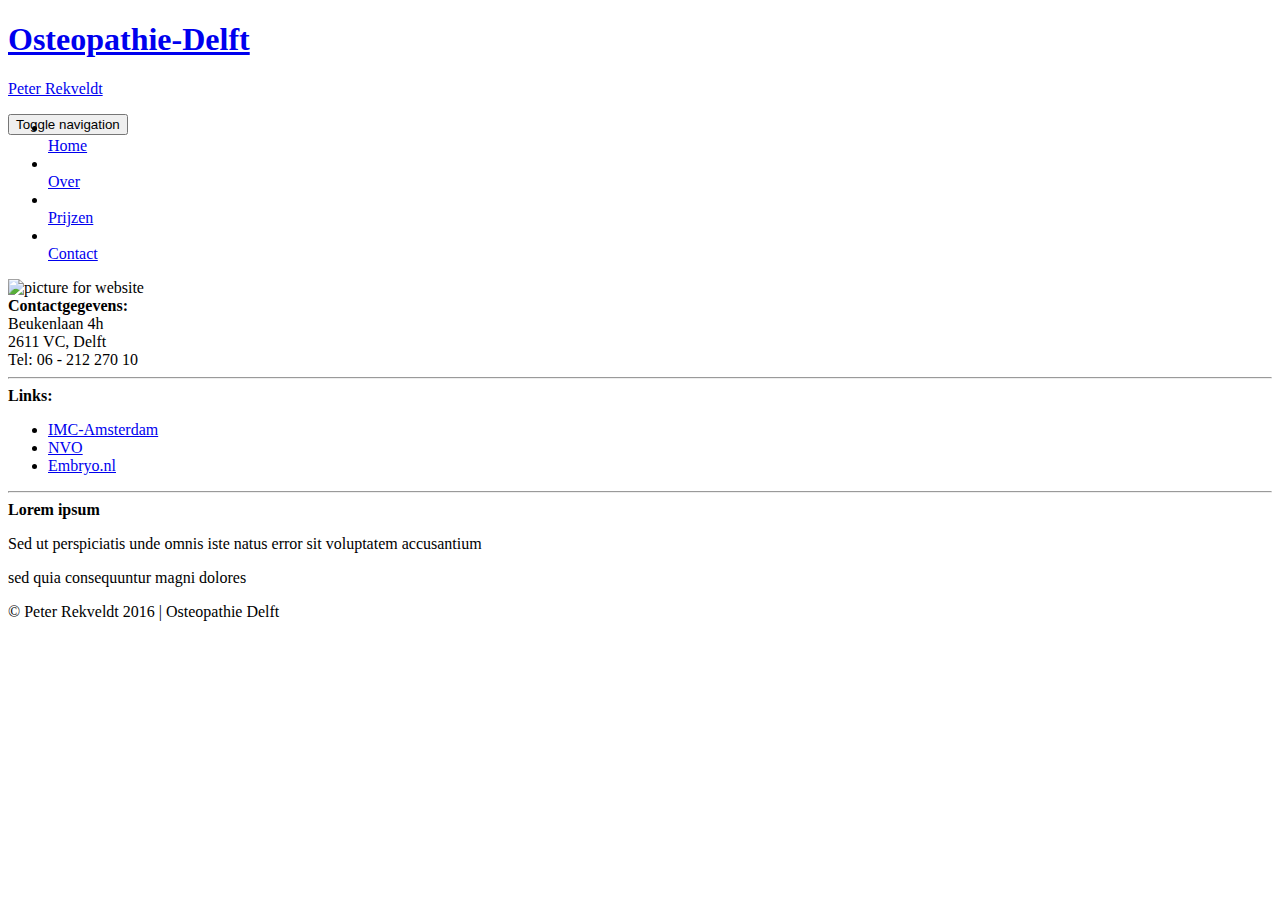
==== index.html @ 4ff7b133 "added index.html" ====
<!DOCTYPE html>
<html>
<head>
	<meta charset="utf-8">
	<meta http-equiv="X-UA-Compatible" content="IE=edge">
	<meta name="viewport" content="width=device-width, initial-scale=1">
	<title>Osteopathie-Delft</title>
	<link rel="stylesheet" href="css/bootstrap.min.css">
	<link rel="stylesheet" type="text/css" href="css/styles.css">
	<link href="https://fonts.googleapis.com/css?family=Open+Sans" rel="stylesheet">
</head>
<body>
	<!-- Header scetion -->
	<header>
		<nav id="header-nav" class="navbar navbar-default">
			<div class="container">
				<div class="navbar-header">
					<a href="index.html" class="pull-left visible-md visible-lg">
						<div id="logo-img" alt="Logo image"></div>
					</a>
					
					<div class="navbar-brand">
						<a href="index.html"><h1>Osteopathie-Delft</h1>
												<p>Peter Rekveldt</p><a>
					</div>
					
					<!-- Collapsable navigation button seen on small devices only -->
					<button type="button" class="navbar-toggle collapsed" data-toggle="collapse" data-target="#collapsable-nav" aria-expanded="false">
						<span class="sr-only">Toggle navigation</span>
						<span class="icon-bar"></span>
						<span class="icon-bar"></span>
						<span class="icon-bar"></span>
					</button>
				</div>

				<div id="collapsable-nav" class="collapse navbar-collapse">
					<ul id="nav-list" class="nav navbar-nav navbar-right">
						<!-- Extra custom ID="homeButtonNav" to counter height from added <a> element, which is added by Bootrspa automatically -->
						<li style="margin-top:-32px;" class="active" id="homeButtonNav" >
							<a  href="index.html">
							<br class="hidden-xs"> Home</a>
						</li>
						<li>
							<a href="over.html">
							<br class="hidden-xs"> Over</a>
						</li>
						<li>
							<a href="prijzen.html">
							<br class="hidden-xs"> Prijzen</a>
						</li>
						<li>
							<a href="contact.html">
							<br class="hidden-xs"> Contact</a>
						</li>

					</ul>
				</div>	

			</div>
	</header>

	<!-- ************** Main content ************** -->
	<div id="main-content" class="container">
		<div class="jumbotron">
			<img src="images/osteopathie/background768.jpg" alt="picture for website" class="img-responsive visible-xs">
		</div>

		<div id="">
			
		</div>

		<div id="contact-form">
			
		</div>
	</div>




	<!-- ************** Footer ************** -->
	<footer class="panel-footer">
		<div class="container">
			<div class="row">
				<section id="address" class="col-sm-4">
					<strong>Contactgegevens:</strong><br>
					Beukenlaan 4h<br>
					2611 VC, Delft<br>
					Tel: 06 - 212 270 10<br>
					<hr class="visible-xs">
				</section>
				<section id="links" class="col-sm-4">
					<strong>Links:</strong>
					<ul>
						<li>
							<a href="http://integraalmedischcentrum.nl/">IMC-Amsterdam</a>
						</li>
						<li>
							<a href="http://www.osteopathie.nl/content/welkom">NVO</a>
						</li>
						<li>
							<a href="http://www.embryo.nl/">Embryo.nl</a>
						</li>
					</ul>
					<hr class="visible-xs">
				</section>
					
				<section id="developer-credit" class="col-sm-4">
					<strong>Lorem ipsum</strong>
					<p>Sed ut perspiciatis unde omnis iste natus error sit voluptatem accusantium</p>
					<p>sed quia consequuntur magni dolores</p>
				</section>
			</div>
			<div id="credits" class="text-center">&copy; Peter Rekveldt 2016 | Osteopathie Delft
				
			</div>
		</div>
	</footer>


 
	<!-- jQuery (Bootstrap v 3.3.7 JS plugins depend on it) -->
	<script src="js/jquery-3.1.0.min.js"></script>
	<script src="js/bootstrap.min.js"></script>
	<script src="js/script.js"></script>
</body>
</html>
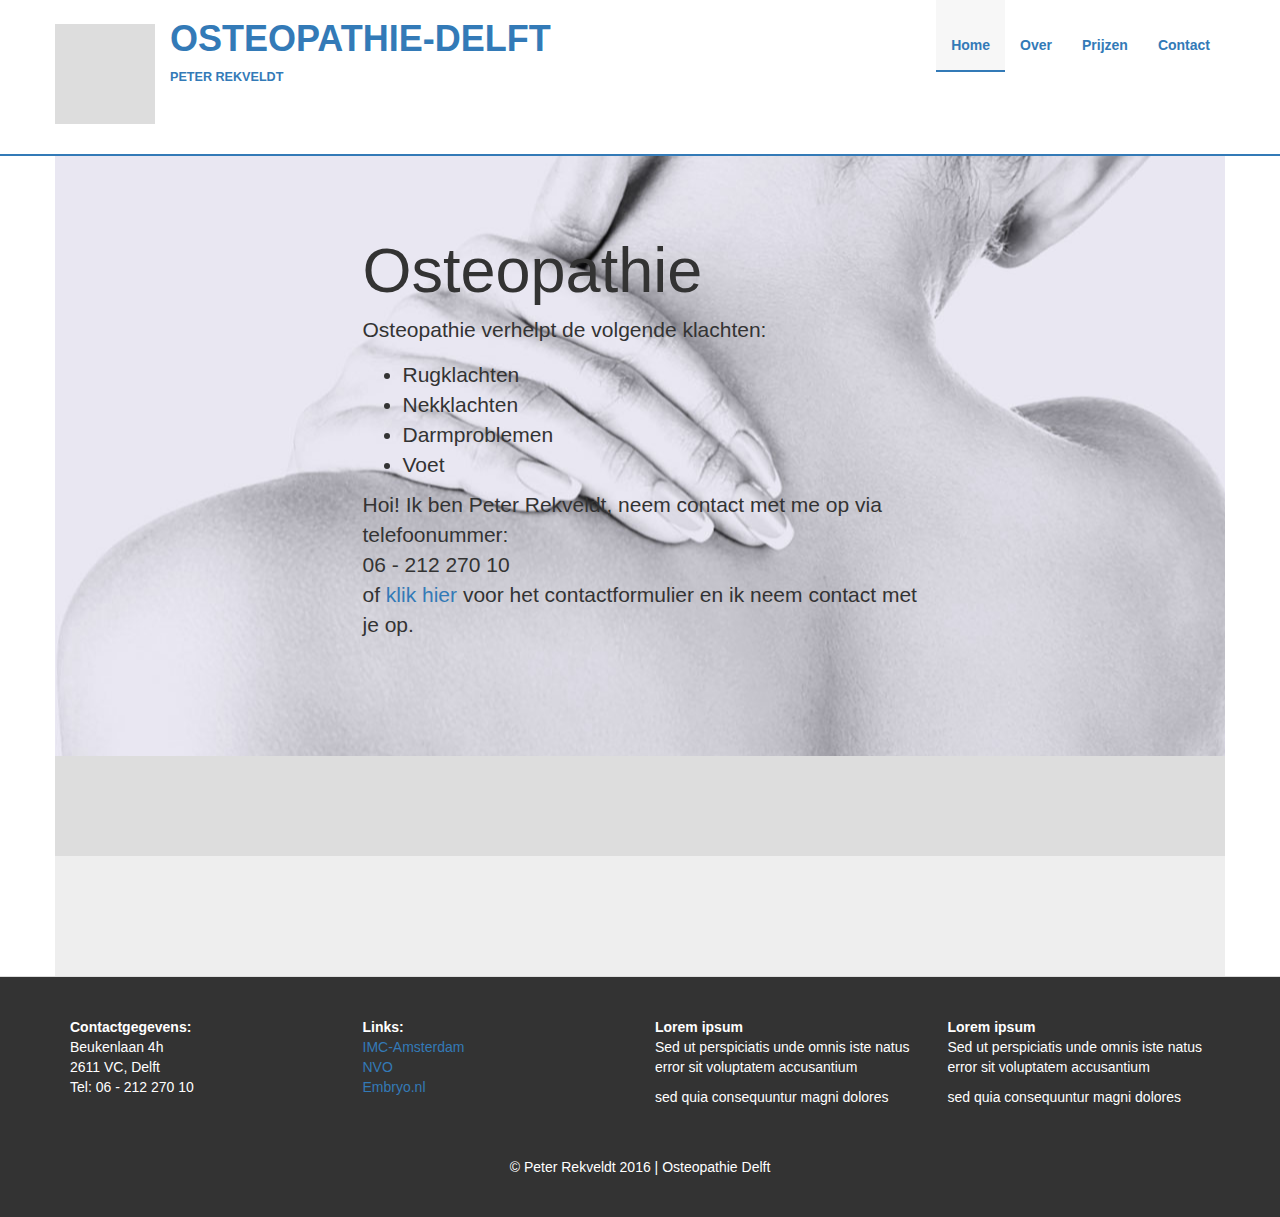
==== commit 40102b13: "edited homepage, put in plain content, edited style issues" ====
--- a/index.html
+++ b/index.html
@@ -20,8 +20,8 @@
 					</a>
 					
 					<div class="navbar-brand">
-						<a href="index.html"><h1>Osteopathie-Delft</h1>
-												<p>Peter Rekveldt</p><a>
+						<a href="index.html"><h1>Osteopathie-Delft</h1><a>
+												<p>Peter Rekveldt</p>
 					</div>
 					
 					<!-- Collapsable navigation button seen on small devices only -->
@@ -32,6 +32,7 @@
 						<span class="icon-bar"></span>
 					</button>
 				</div>
+			
 
 				<div id="collapsable-nav" class="collapse navbar-collapse">
 					<ul id="nav-list" class="nav navbar-nav navbar-right">
@@ -54,41 +55,78 @@
 						</li>
 
 					</ul>
-				</div>	
-
+				</div>
 			</div>
 	</header>
 
 	<!-- ************** Main content ************** -->
-	<div id="main-content" class="container">
-		<div class="jumbotron">
-			<img src="images/osteopathie/background768.jpg" alt="picture for website" class="img-responsive visible-xs">
+	<!-- Pagina section beknopte uitleg osteopathie en aantrekkelijke landing -->
+	<section id="page1">
+		<div class="container">
+			<section class="jumbotron">
+				<div class="col-md-3"></div>
+				<div class="osteoshort col-md-6">
+					<content>	
+						<h1>Osteopathie</h1>
+						<p>
+							Osteopathie verhelpt de volgende klachten:
+						</p>
+						<ul>
+							<li>Rugklachten</li>
+							<li>Nekklachten</li>
+							<li>Darmproblemen</li>
+							<li>Voet</li>
+						</ul>
+						<p>Hoi! Ik ben Peter Rekveldt, neem contact met me op via telefoonummer: <br>06 - 212 270 10 <br> of <a href="#">klik hier</a> voor het contactformulier en ik neem 	contact met je op.
+						</p>
+					</content>
+				</div>
+				<div class="col-md-3"></div>
+			</section>			
 		</div>
+	</section>
 
-		<div id="">
-			
+	<!-- Pagina section voor iets uitgebreidere uitleg over osteopathie -->
+	<section id="page2">
+		<div class="container">
+				<div class="row">
+					<section class="col-sm-4">
+
+					<hr class="visible-xs">
+					</section>
+					<section class="col-sm-4">
+
+					<hr class="visible-xs">
+					</section>
+					<section class="col-sm-4">
+
+					<hr class="visible-xs">
+					</section>
+				</div>		
 		</div>
+	</section>
 
-		<div id="contact-form">
-			
+	<!-- Pagina section voor contactformulier -->
+	<section id="page3">
+		<div class="container">
+			<section class="contact-form">
+
+			</section>		
 		</div>
-	</div>
-
-
-
+	</section>
 
 	<!-- ************** Footer ************** -->
 	<footer class="panel-footer">
 		<div class="container">
 			<div class="row">
-				<section id="address" class="col-sm-4">
+				<section id="address" class="col-sm-3">
 					<strong>Contactgegevens:</strong><br>
 					Beukenlaan 4h<br>
 					2611 VC, Delft<br>
 					Tel: 06 - 212 270 10<br>
 					<hr class="visible-xs">
 				</section>
-				<section id="links" class="col-sm-4">
+				<section id="links" class="col-sm-3">
 					<strong>Links:</strong>
 					<ul>
 						<li>
@@ -103,8 +141,12 @@
 					</ul>
 					<hr class="visible-xs">
 				</section>
-					
-				<section id="developer-credit" class="col-sm-4">
+				<section id="" class="col-sm-3">
+					<strong>Lorem ipsum</strong>
+					<p>Sed ut perspiciatis unde omnis iste natus error sit voluptatem accusantium</p>
+					<p>sed quia consequuntur magni dolores</p>
+				</section>	
+				<section id="developer-credit" class="col-sm-3">
 					<strong>Lorem ipsum</strong>
 					<p>Sed ut perspiciatis unde omnis iste natus error sit voluptatem accusantium</p>
 					<p>sed quia consequuntur magni dolores</p>
--- a/css/styles.css
+++ b/css/styles.css
@@ -0,0 +1,268 @@
+*{
+	
+}
+
+.container {
+	padding-left: 0;
+	padding-right: 0;
+}
+
+a:hover {
+	text-decoration: none;
+}
+
+a {
+	color: #337ab7;
+}
+/*** HEADER ***/
+header {
+	padding-left: 15px;
+	padding-right: 15px;
+
+	border-bottom: 2px solid #337ab7;
+}
+
+#header-nav {
+	background-color: #FFF;
+	border-radius: 0;
+	border: 0;
+}
+
+#logo-img {
+	background: url('../images/logo.jpg') no-repeat;
+	background-color: #ddd;
+	width: 100px;
+	height: 100px;
+	margin: 24px 15px 10px 0px;
+}
+
+.navbar-brand {
+	padding-top: 25px;
+}
+.navbar-brand h1 {
+	font-family: Arial;
+	color: ##337ab7;
+	text-transform: uppercase;
+	font-weight: bold;
+	margin-top: 0;
+	margin-bottom: 0;
+	line-height: .75;
+}
+.navbar-brand a:hover, .navbar-brand a:focus {
+	text-decoration: none;
+}
+.navbar-brand p {
+	text-transform: uppercase;
+	font-size: .7em;
+	font-weight: bold;
+	margin-top:15px;
+	color: #337ab7;
+}
+.navbar-brand p span {
+    vertical-align: middle;
+}
+
+/*** navbar button styling ***/
+.navbar-header button.navbar-toggle, .navbar-header .icon-bar {
+	border: 1px solid #337ab7;
+}
+.navbar-header button.navbar-toggle {
+	clear: both;
+	margin-top: -30px;
+}
+.navbar-default .navbar-nav>li>a {
+    color: #337ab7;
+}
+.navbar-default .navbar-nav>.active>a, .navbar-default .navbar-nav>.active>a:focus, .navbar-default .navbar-nav>.active>a:hover {
+    color: #337ab7;
+    background-color: #F7F7F7;
+    border-bottom: 2px solid #337ab7;
+}
+
+#nav-list>li>a {
+	font-size: 1.0em;
+	font-weight: bold;
+	color: #337ab7;
+}
+#nav-list li a:hover {
+	-webkit-animation-name: navBorder;
+	-webkit-animation-duration: .5s;
+	-webkit-animation-iteration-count: 1;
+	animation-name: navBorder;
+	animation-duration: .5s;
+	animation-iteration-count: 1;
+	border-bottom: 2px solid #337ab7;
+	background-color: #F7F7F7;
+	color: #337ab7;
+}
+@-webkit-keyframes navBorder {
+	0% {border-bottom: 2px solid #FFF; background-color: #FFF;}
+	100% {border-bottom: 2px solid #337ab7; background-color: #F7F7F7}
+}
+@keyframes navBorder {
+	0% {border-bottom: 2px solid #FFF; color: #777; background-color: #FFF;}
+	100% {border-bottom: 2px solid #337ab7; color: #337ab7; background-color: #F7F7F7;}
+}
+
+/**** style to counter margin above first menu item in the header ****/
+#homeButtonNav	{
+	margin-top: -30px;
+}
+
+/*** END HEADER ***/
+
+
+
+/*** Footer ***/
+
+footer {
+	padding-right: 15px;
+	padding-left: 15px;
+}
+
+.panel-footer {
+	background-color: #333;
+	color: #fff;
+
+	padding-top: 40px;
+	padding-bottom: 40px;
+
+	border-bottom-right-radius: 0;
+    border-bottom-left-radius: 0;
+}
+.panel-footer ul li {
+	list-style-type: none;
+	margin-left: -40px
+}
+.panel-footer a {
+	font-style: none;
+}
+.panel-footer .row {
+	padding-bottom: 30px;
+}
+
+#credits {
+	margin-top: 10px;
+}
+
+/**** Main content ****/
+
+.row {
+	margin-left: 0;
+	margin-right: 0;
+}
+
+.container .jumbotron {
+	margin: 0;
+	padding: 0;
+	border-radius: 0;
+}
+
+#page1 .osteoshort {
+	height: 100px;
+	margin-top: 60px;
+}
+#page1 .osteoshort  {
+}
+#page1 .osteoshort ul li {
+	font-size: 21px;
+}
+
+
+#page2 {
+	width: 100%;
+}
+#page2 section {
+	min-height: 100px;
+	padding: 5px;
+	background-color: #ddd;
+}
+
+#page3 section {
+	min-height: 120px;
+	padding: 5px;
+	background-color: #EEE;
+}
+
+/******** media queries *****/
+
+/*** large devices ***/
+@media (min-width: 1200px) {
+	.jumbotron {
+		background: url('../images/osteopathie/background1920.jpg') 50% no-repeat;
+		width: 100%;
+		height: 600px;
+	}
+}
+
+
+/*** medium devices ***/
+@media (min-width: 992px) and (max-width: 1199px) {
+	#logo-img {
+		background: url('../images/');
+		width: 80px;
+		height: 80px;
+		margin: 23px 15px 5px 0;
+		background-color: #ddd;
+	}
+	#header-nav {
+		min-height: 100px;
+	}
+	.jumbotron {
+		background: url('../images/osteopathie/background1200.jpg') no-repeat;
+		width: 100%;
+		height: 550px;
+	}
+}
+
+/*** small devices ***/
+@media (min-width: 768px) and (max-width: 991px) {
+	#header-nav {
+		min-height: 100px;
+	}
+	.jumbotron {
+		background: url('../images/osteopathie/background992.jpg') no-repeat;
+		width: 100%;
+		height: 500px;
+	}
+}
+
+/*** extra small devices ***/
+@media (max-width: 767px) {
+	/*Header*/
+	header {
+		border: 0px solid;
+	}
+	.navbar-nav>li>a {
+	    line-height: 40px;
+	}
+	.navbar-brand {
+		padding-top: 10px;
+		height: 80px;
+	}
+	.navbar-brand h1 {
+		padding-top: 10px;
+		font-size: 5vw;
+	}
+	.navbar-brand p {
+		text-transform: uppercase;
+		font-size: .6em;
+		font-weight: bold;
+		margin-top: 12px;
+	}
+	#page1 {
+		background: url('../images/osteopathie/background768.jpg') no-repeat;
+		height: 400px;
+	}
+}
+
+
+
+
+
+
+
+
+
+
+
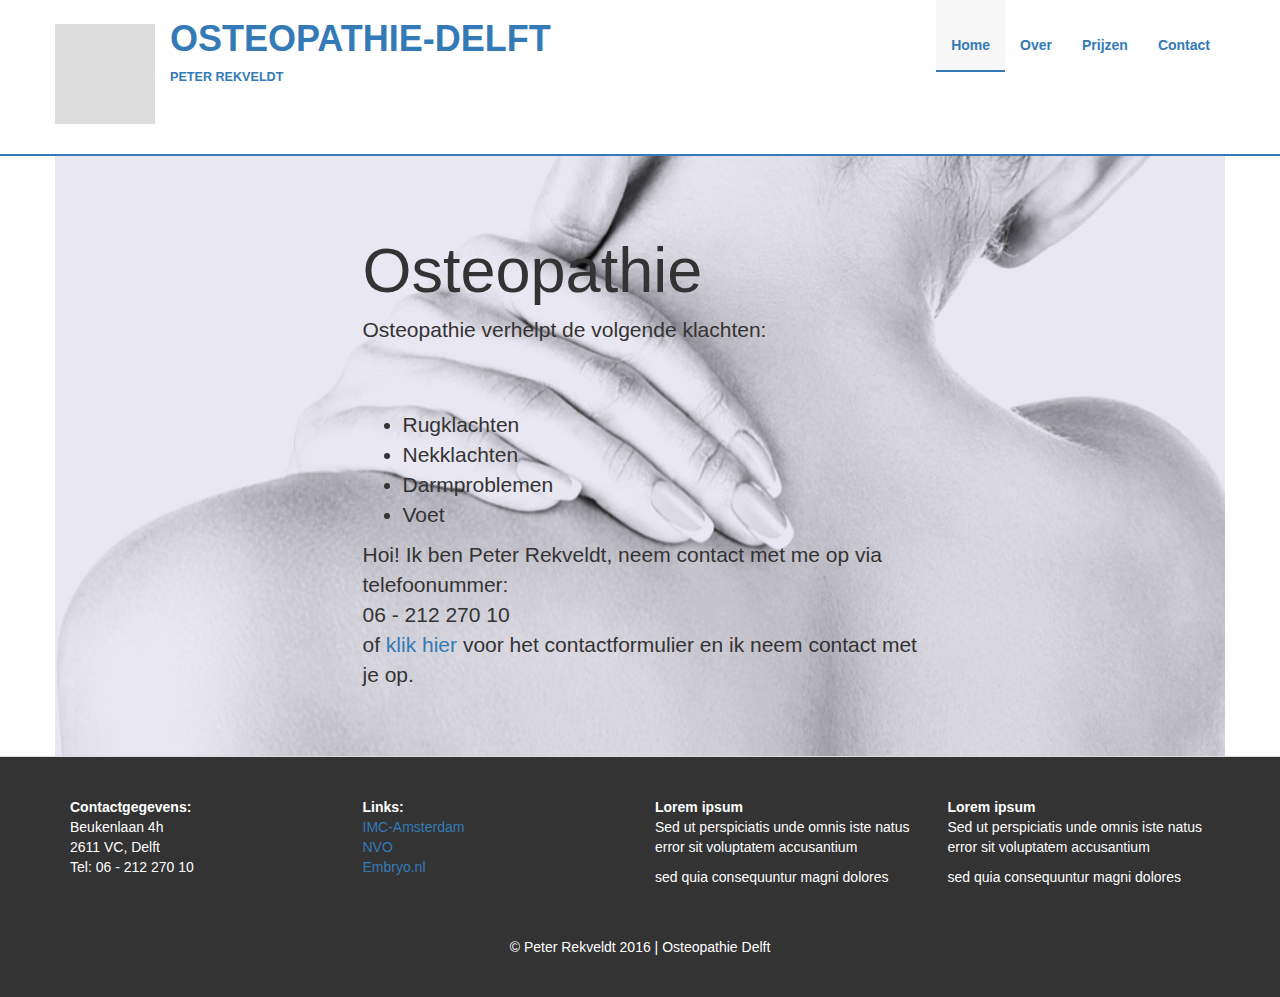
==== commit 8e4a13e9: "second update 13-09-2016" ====
--- a/index.html
+++ b/index.html
@@ -87,6 +87,7 @@
 	</section>
 
 	<!-- Pagina section voor iets uitgebreidere uitleg over osteopathie -->
+	<!--
 	<section id="page2">
 		<div class="container">
 				<div class="row">
@@ -105,8 +106,11 @@
 				</div>		
 		</div>
 	</section>
+	-->
+
 
 	<!-- Pagina section voor contactformulier -->
+	<!--
 	<section id="page3">
 		<div class="container">
 			<section class="contact-form">
@@ -114,6 +118,7 @@
 			</section>		
 		</div>
 	</section>
+	-->
 
 	<!-- ************** Footer ************** -->
 	<footer class="panel-footer">
--- a/css/styles.css
+++ b/css/styles.css
@@ -156,10 +156,11 @@
 	margin: 0;
 	padding: 0;
 	border-radius: 0;
+	background-color: transparent;
 }
 
 #page1 .osteoshort {
-	height: 100px;
+	height: 300px;
 	margin-top: 60px;
 }
 #page1 .osteoshort  {
@@ -167,7 +168,9 @@
 #page1 .osteoshort ul li {
 	font-size: 21px;
 }
-
+#page1 p {
+	padding-bottom: 50px;
+}
 
 #page2 {
 	width: 100%;
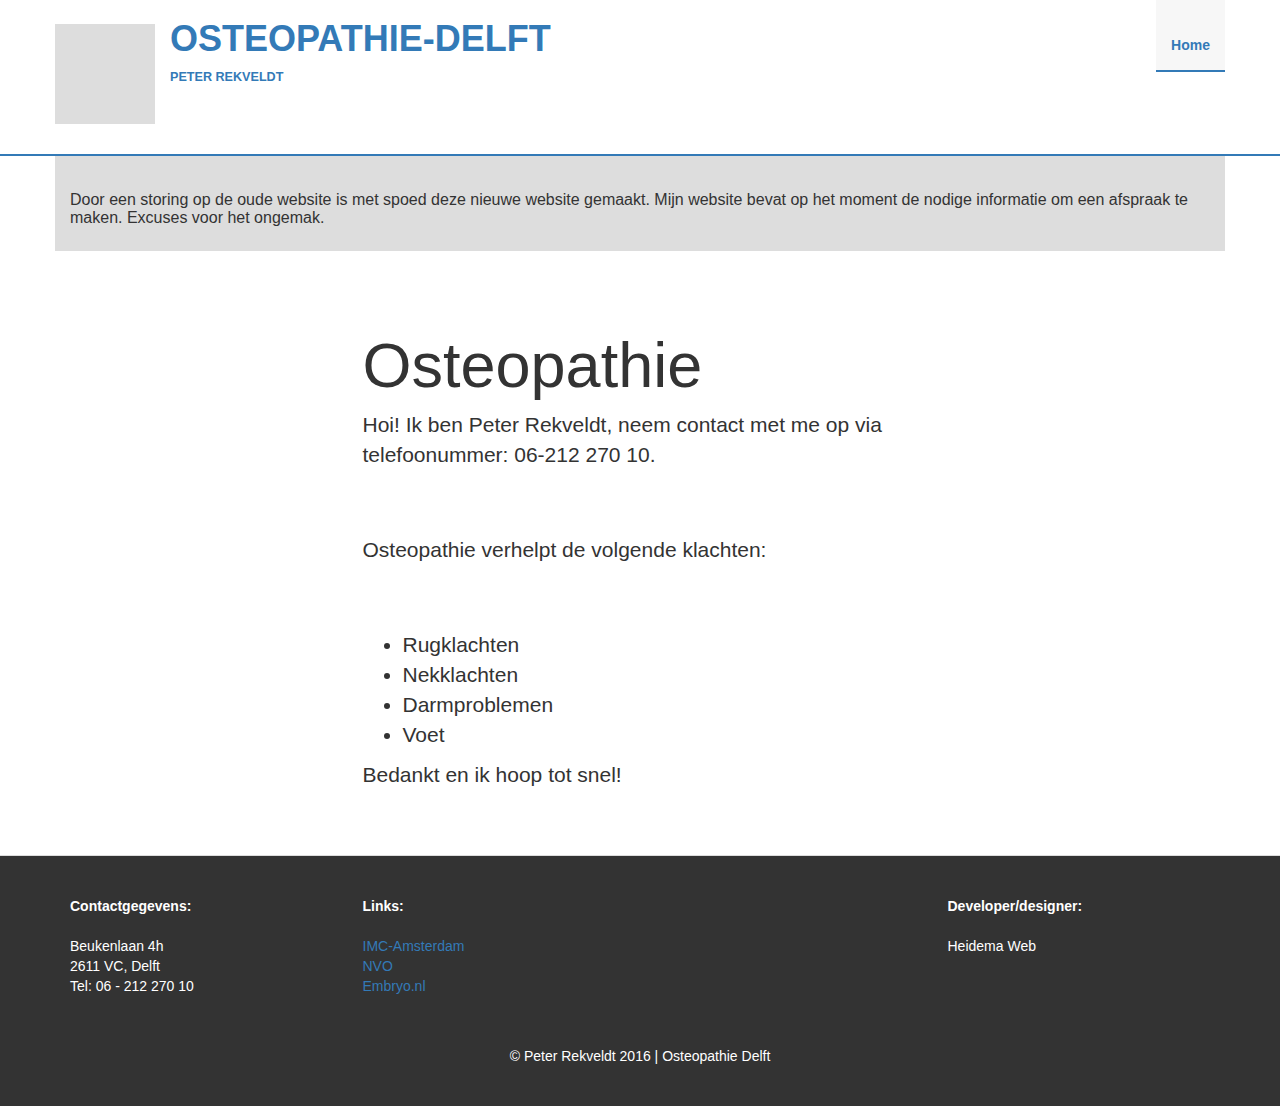
==== commit bfae29ba: "one page version" ====
--- a/index.html
+++ b/index.html
@@ -41,18 +41,8 @@
 							<a  href="index.html">
 							<br class="hidden-xs"> Home</a>
 						</li>
-						<li>
-							<a href="over.html">
-							<br class="hidden-xs"> Over</a>
-						</li>
-						<li>
-							<a href="prijzen.html">
-							<br class="hidden-xs"> Prijzen</a>
-						</li>
-						<li>
-							<a href="contact.html">
-							<br class="hidden-xs"> Contact</a>
-						</li>
+						
+						
 
 					</ul>
 				</div>
@@ -64,10 +54,17 @@
 	<section id="page1">
 		<div class="container">
 			<section class="jumbotron">
+				<div class="underconstruction">
+						<h3>Door een storing op de oude website is met spoed deze nieuwe website gemaakt. Mijn website bevat op het moment de nodige informatie om een afspraak te maken. Excuses voor het ongemak.</h3>
+				</div>
 				<div class="col-md-3"></div>
 				<div class="osteoshort col-md-6">
+					
 					<content>	
 						<h1>Osteopathie</h1>
+						
+						<p>Hoi! Ik ben Peter Rekveldt, neem contact met me op via telefoonummer: 06-212 270 10.
+						</p>
 						<p>
 							Osteopathie verhelpt de volgende klachten:
 						</p>
@@ -77,8 +74,8 @@
 							<li>Darmproblemen</li>
 							<li>Voet</li>
 						</ul>
-						<p>Hoi! Ik ben Peter Rekveldt, neem contact met me op via telefoonummer: <br>06 - 212 270 10 <br> of <a href="#">klik hier</a> voor het contactformulier en ik neem 	contact met je op.
-						</p>
+						<p>Bedankt en ik hoop tot snel!</p>
+						
 					</content>
 				</div>
 				<div class="col-md-3"></div>
@@ -126,6 +123,7 @@
 			<div class="row">
 				<section id="address" class="col-sm-3">
 					<strong>Contactgegevens:</strong><br>
+					<br>
 					Beukenlaan 4h<br>
 					2611 VC, Delft<br>
 					Tel: 06 - 212 270 10<br>
@@ -133,12 +131,13 @@
 				</section>
 				<section id="links" class="col-sm-3">
 					<strong>Links:</strong>
+					<br><br>
 					<ul>
 						<li>
 							<a href="http://integraalmedischcentrum.nl/">IMC-Amsterdam</a>
 						</li>
 						<li>
-							<a href="http://www.osteopathie.nl/content/welkom">NVO</a>
+							<a href="http://www.osteopathie.nl/content/welkom">NVO </a>
 						</li>
 						<li>
 							<a href="http://www.embryo.nl/">Embryo.nl</a>
@@ -147,14 +146,15 @@
 					<hr class="visible-xs">
 				</section>
 				<section id="" class="col-sm-3">
-					<strong>Lorem ipsum</strong>
-					<p>Sed ut perspiciatis unde omnis iste natus error sit voluptatem accusantium</p>
-					<p>sed quia consequuntur magni dolores</p>
+					<strong></strong>
+					<br><br>
+					<p></p>
+					<p></p>
 				</section>	
 				<section id="developer-credit" class="col-sm-3">
-					<strong>Lorem ipsum</strong>
-					<p>Sed ut perspiciatis unde omnis iste natus error sit voluptatem accusantium</p>
-					<p>sed quia consequuntur magni dolores</p>
+					<strong>Developer/designer:</strong>
+					<br><br>
+					Heidema Web
 				</section>
 			</div>
 			<div id="credits" class="text-center">&copy; Peter Rekveldt 2016 | Osteopathie Delft
--- a/css/styles.css
+++ b/css/styles.css
@@ -159,11 +159,16 @@
 	background-color: transparent;
 }
 
+.underconstruction {
+	padding: 15px;
+	background-color: #ddd;
+}
+.underconstruction h3 {
+	font-size: 16px;
+}
+
 #page1 .osteoshort {
-	height: 300px;
 	margin-top: 60px;
-}
-#page1 .osteoshort  {
 }
 #page1 .osteoshort ul li {
 	font-size: 21px;
@@ -192,7 +197,7 @@
 /*** large devices ***/
 @media (min-width: 1200px) {
 	.jumbotron {
-		background: url('../images/osteopathie/background1920.jpg') 50% no-repeat;
+		background: url('../images/background1920.jpg') 50% no-repeat;
 		width: 100%;
 		height: 600px;
 	}
@@ -212,7 +217,7 @@
 		min-height: 100px;
 	}
 	.jumbotron {
-		background: url('../images/osteopathie/background1200.jpg') no-repeat;
+		background: url('../images/background1200.jpg') no-repeat;
 		width: 100%;
 		height: 550px;
 	}
@@ -224,7 +229,7 @@
 		min-height: 100px;
 	}
 	.jumbotron {
-		background: url('../images/osteopathie/background992.jpg') no-repeat;
+		background: url('../images/background992.jpg') no-repeat;
 		width: 100%;
 		height: 500px;
 	}
@@ -255,17 +260,16 @@
 	}
 	#page1 {
 		background: url('../images/osteopathie/background768.jpg') no-repeat;
-		height: 400px;
-	}
-}
-
-
-
-
-
-
-
-
-
-
-
+	}
+}
+
+
+
+
+
+
+
+
+
+
+
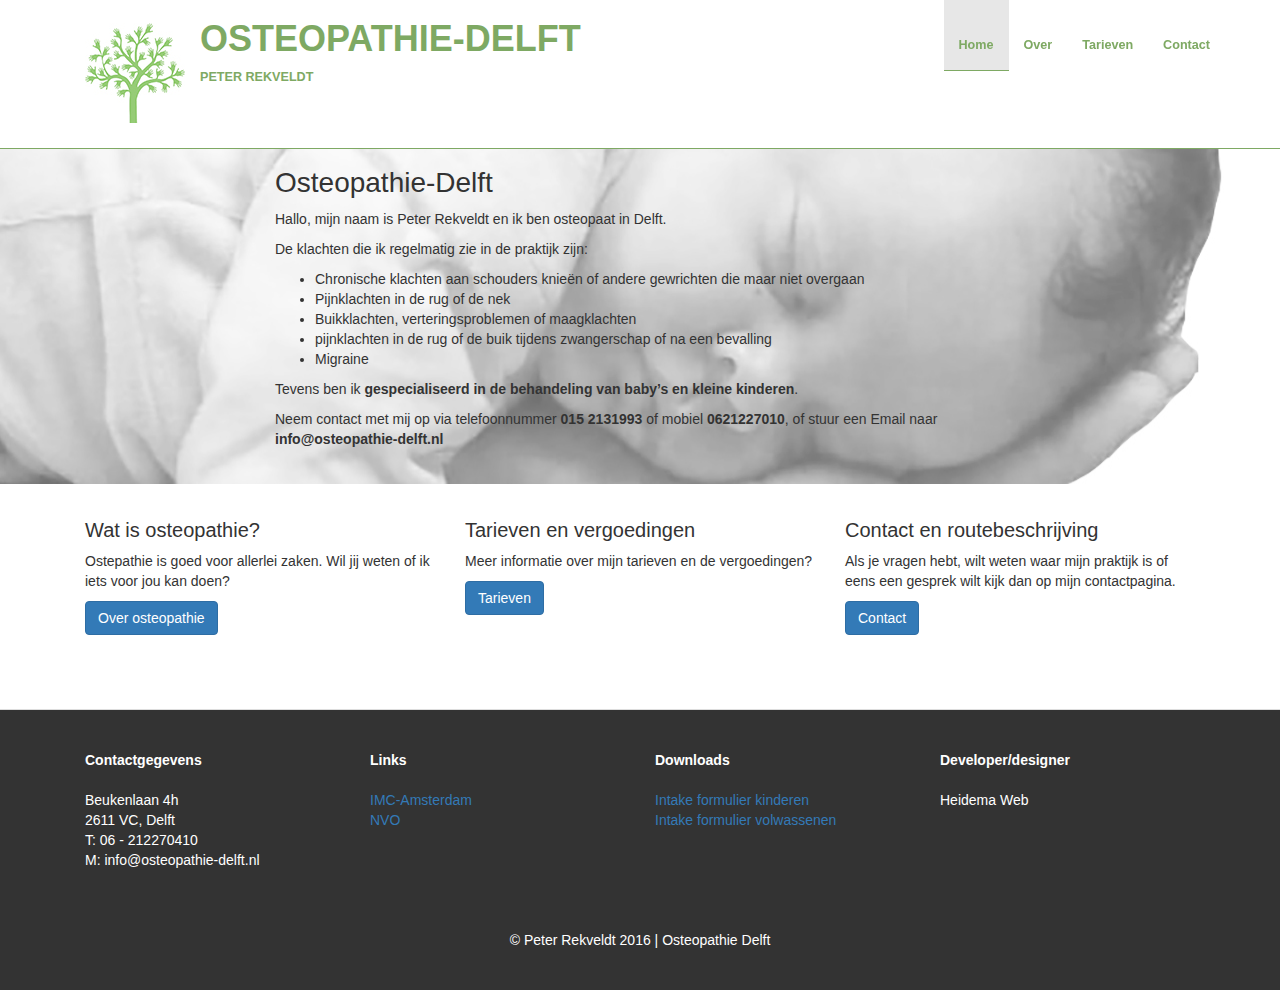
==== commit 2effc9c1: "version 3 website osteopaat" ====
--- a/index.html
+++ b/index.html
@@ -10,20 +10,20 @@
 	<link href="https://fonts.googleapis.com/css?family=Open+Sans" rel="stylesheet">
 </head>
 <body>
-	<!-- Header scetion -->
-	<header>
-		<nav id="header-nav" class="navbar navbar-default">
+	<!-- Header section -->
+	<header class="navbar-fixed-top">
+		<nav id="header-nav" class="navbar navbar-default ">
 			<div class="container">
 				<div class="navbar-header">
-					<a href="index.html" class="pull-left visible-md visible-lg">
+					<a href="index.html" class="pull-left visible-xs visible-sm visible-md visible-lg">
 						<div id="logo-img" alt="Logo image"></div>
 					</a>
-					
+
 					<div class="navbar-brand">
 						<a href="index.html"><h1>Osteopathie-Delft</h1><a>
 												<p>Peter Rekveldt</p>
 					</div>
-					
+
 					<!-- Collapsable navigation button seen on small devices only -->
 					<button type="button" class="navbar-toggle collapsed" data-toggle="collapse" data-target="#collapsable-nav" aria-expanded="false">
 						<span class="sr-only">Toggle navigation</span>
@@ -32,18 +32,27 @@
 						<span class="icon-bar"></span>
 					</button>
 				</div>
-			
+
 
 				<div id="collapsable-nav" class="collapse navbar-collapse">
 					<ul id="nav-list" class="nav navbar-nav navbar-right">
 						<!-- Extra custom ID="homeButtonNav" to counter height from added <a> element, which is added by Bootrspa automatically -->
-						<li style="margin-top:-32px;" class="active" id="homeButtonNav" >
+						<li class="active" id="homeButtonNav" >
 							<a  href="index.html">
 							<br class="hidden-xs"> Home</a>
 						</li>
-						
-						
-
+						<li>
+							<a href="over.html">
+							<br class="hidden-xs"> Over</a>
+						</li>
+						<li>
+							<a href="tarieven.html">
+							<br class="hidden-xs">Tarieven</a>
+						</li>
+						<li>
+							<a href="contact.html">
+							<br class="hidden-xs"> Contact</a>
+						</li>
 					</ul>
 				</div>
 			</div>
@@ -51,59 +60,87 @@
 
 	<!-- ************** Main content ************** -->
 	<!-- Pagina section beknopte uitleg osteopathie en aantrekkelijke landing -->
-	<section id="page1">
-		<div class="container">
-			<section class="jumbotron">
-				<div class="underconstruction">
-						<h3>Door een storing op de oude website is met spoed deze nieuwe website gemaakt. Mijn website bevat op het moment de nodige informatie om een afspraak te maken. Excuses voor het ongemak.</h3>
-				</div>
-				<div class="col-md-3"></div>
-				<div class="osteoshort col-md-6">
-					
-					<content>	
-						<h1>Osteopathie</h1>
-						
-						<p>Hoi! Ik ben Peter Rekveldt, neem contact met me op via telefoonummer: 06-212 270 10.
-						</p>
-						<p>
-							Osteopathie verhelpt de volgende klachten:
-						</p>
+	<section id="home-page-content" class="main-content">
+		<img class="img-responsive visible-xs" src="images\background768.jpg" width="100%">
+		<div class="container">
+			<section>
+				<div class="col-md-2"></div>
+				<div class="osteoshort col-md-8">
+					<article>
+						<h1>Osteopathie-Delft</h1>
+						<p>Hallo, mijn naam is Peter Rekveldt en ik ben osteopaat in Delft. </p>
+						<p>De klachten die ik regelmatig zie in de praktijk zijn:</p>
 						<ul>
-							<li>Rugklachten</li>
-							<li>Nekklachten</li>
-							<li>Darmproblemen</li>
-							<li>Voet</li>
+							<li>Chronische klachten aan schouders knieën of andere gewrichten die maar niet overgaan</li>
+							<li>Pijnklachten in de rug of de nek</li>
+							<li>Buikklachten, verteringsproblemen of maagklachten  </li>
+							<li>pijnklachten in de rug of de buik tijdens zwangerschap of na een bevalling</li>
+							<li>Migraine</li>
 						</ul>
-						<p>Bedankt en ik hoop tot snel!</p>
-						
-					</content>
-				</div>
-				<div class="col-md-3"></div>
-			</section>			
+						<p>Tevens ben ik <strong>gespecialiseerd in de behandeling van baby’s en kleine kinderen</strong>.</p>
+						<p>Neem contact met mij op via telefoonnummer <span class="no-wrap" style="font-weight: bold;">015 2131993</span>
+							of mobiel<span class="no-wrap" style="font-weight: bold;"> 0621227010</span>,
+							of stuur een Email naar <span class="no-wrap" style="font-weight: bold;">info@osteopathie-delft.nl</span></p>
+					</article>
+
+				</div>
+				<div class="col-md-2"></div>
+			</section>
 		</div>
 	</section>
 
+
+	<!-- Downloads verwijderd uit de content
+						<article class="col-xs-6">
+							<button>
+								<a class="download" href="downloads/Intake-formulier-kinderen-Osteopathie-Delft.pdf" download>
+									Intake formulier voor kinderen
+								</a>
+							</button>
+						</article>
+						<article class="col-xs-6">
+							<button>
+								<a class="download" href="downloads/Intake-formulier-volwassenen-Osteopathie-Delft.pdf" download>
+									Intake formulier voor volwassenen
+								</a>
+							</button>
+						</article>
+					-->
+
+
+
 	<!-- Pagina section voor iets uitgebreidere uitleg over osteopathie -->
-	<!--
-	<section id="page2">
+	<section id="reroute" class="main-content">
 		<div class="container">
 				<div class="row">
-					<section class="col-sm-4">
-
+					<section class="reroute col-sm-4">
+					<hr class="visible-xs">
+					<h3>Wat is osteopathie?</h3>
+					<p>
+						Ostepathie is goed voor allerlei zaken. Wil jij weten of ik iets voor jou kan doen?
+					</p>
+					<a class="btn btn-primary" href="over.html" role="button">Over osteopathie</a>
 					<hr class="visible-xs">
 					</section>
-					<section class="col-sm-4">
-
+
+					<section class="reroute col-sm-4">
+					<h3>Tarieven en vergoedingen</h3>
+					<p>
+						Meer informatie over mijn tarieven en de vergoedingen?
+					</p>
+					<a class="btn btn-primary" href="tarieven.html" role="button">Tarieven</a>
 					<hr class="visible-xs">
 					</section>
-					<section class="col-sm-4">
-
-					<hr class="visible-xs">
+
+					<section class="reroute col-sm-4">
+					<h3>Contact en routebeschrijving</h3>
+						<p>Als je vragen hebt, wilt weten waar mijn praktijk is of eens een gesprek wilt kijk dan op mijn contactpagina.</p>
+						<a class="btn btn-primary" href="contact.html" role="button">Contact</a>
 					</section>
-				</div>		
+				</div>
 		</div>
 	</section>
-	-->
+
 
 
 	<!-- Pagina section voor contactformulier -->
@@ -112,25 +149,25 @@
 		<div class="container">
 			<section class="contact-form">
 
-			</section>		
+			</section>
 		</div>
 	</section>
-	-->
-
+-->
 	<!-- ************** Footer ************** -->
 	<footer class="panel-footer">
 		<div class="container">
 			<div class="row">
-				<section id="address" class="col-sm-3">
-					<strong>Contactgegevens:</strong><br>
+				<address class="col-sm-3">
+					<strong>Contactgegevens</strong><br>
 					<br>
 					Beukenlaan 4h<br>
 					2611 VC, Delft<br>
-					Tel: 06 - 212 270 10<br>
-					<hr class="visible-xs">
-				</section>
+					T: 06 - 212270410<br>
+					M: info@osteopathie-delft.nl<br>
+					<hr class="visible-xs">
+				</address>
 				<section id="links" class="col-sm-3">
-					<strong>Links:</strong>
+					<strong>Links</strong>
 					<br><br>
 					<ul>
 						<li>
@@ -139,35 +176,41 @@
 						<li>
 							<a href="http://www.osteopathie.nl/content/welkom">NVO </a>
 						</li>
-						<li>
-							<a href="http://www.embryo.nl/">Embryo.nl</a>
-						</li>
 					</ul>
 					<hr class="visible-xs">
 				</section>
 				<section id="" class="col-sm-3">
-					<strong></strong>
+					<strong>Downloads</strong>
 					<br><br>
-					<p></p>
-					<p></p>
-				</section>	
+					<ul>
+							<li>
+								<a href="downloads/Intake-formulier-kinderen-Osteopathie-Delft.pdf" download>Intake formulier kinderen
+								</a>
+							</li>
+							<li>
+								<a href="downloads/Intake-formulier-volwassenen-Osteopathie-Delft.pdf" download>Intake formulier volwassenen
+								</a>
+							</li>
+						</ul>
+					<hr class="visible-xs">
+				</section>
 				<section id="developer-credit" class="col-sm-3">
-					<strong>Developer/designer:</strong>
+					<strong>Developer/designer</strong>
 					<br><br>
 					Heidema Web
 				</section>
 			</div>
 			<div id="credits" class="text-center">&copy; Peter Rekveldt 2016 | Osteopathie Delft
-				
+
 			</div>
 		</div>
 	</footer>
 
 
- 
+
 	<!-- jQuery (Bootstrap v 3.3.7 JS plugins depend on it) -->
 	<script src="js/jquery-3.1.0.min.js"></script>
 	<script src="js/bootstrap.min.js"></script>
 	<script src="js/script.js"></script>
 </body>
-</html>+</html>
--- a/css/styles.css
+++ b/css/styles.css
@@ -1,25 +1,36 @@
 *{
-	
-}
-
-.container {
-	padding-left: 0;
-	padding-right: 0;
+
+}
+
+body {
+	padding-top: 50px;
+	min-width: 320px;
 }
 
 a:hover {
 	text-decoration: none;
 }
 
-a {
-	color: #337ab7;
-}
+
+ol, ul {
+	margin-top: 0;
+}
+
+.h1, h1 {
+    font-size: 2em;
+}
+.h3, h3 {
+    font-size: 20px;
+}
+
+.btn {
+}
+
+
 /*** HEADER ***/
 header {
-	padding-left: 15px;
-	padding-right: 15px;
-
-	border-bottom: 2px solid #337ab7;
+	border-bottom: 2px solid #7ea963;
+	background-color: #fff;
 }
 
 #header-nav {
@@ -41,7 +52,7 @@
 }
 .navbar-brand h1 {
 	font-family: Arial;
-	color: ##337ab7;
+	color: #7ea963;
 	text-transform: uppercase;
 	font-weight: bold;
 	margin-top: 0;
@@ -56,33 +67,36 @@
 	font-size: .7em;
 	font-weight: bold;
 	margin-top:15px;
-	color: #337ab7;
+	color: #7ea963;
 }
 .navbar-brand p span {
     vertical-align: middle;
 }
 
+
 /*** navbar button styling ***/
+.navbar-header{
+	padding-left: 15px;
+}
 .navbar-header button.navbar-toggle, .navbar-header .icon-bar {
-	border: 1px solid #337ab7;
+	border: 1px solid #7ea963;
 }
 .navbar-header button.navbar-toggle {
 	clear: both;
-	margin-top: -30px;
+	margin-top: -40px;
 }
 .navbar-default .navbar-nav>li>a {
-    color: #337ab7;
+    color: #7ea963;
 }
 .navbar-default .navbar-nav>.active>a, .navbar-default .navbar-nav>.active>a:focus, .navbar-default .navbar-nav>.active>a:hover {
-    color: #337ab7;
-    background-color: #F7F7F7;
-    border-bottom: 2px solid #337ab7;
+    color: #7ea963;
+    border-bottom: 1px solid #7ea963;
 }
 
 #nav-list>li>a {
-	font-size: 1.0em;
+	font-size: 0.9em;
 	font-weight: bold;
-	color: #337ab7;
+	color: #7ea963;
 }
 #nav-list li a:hover {
 	-webkit-animation-name: navBorder;
@@ -91,22 +105,21 @@
 	animation-name: navBorder;
 	animation-duration: .5s;
 	animation-iteration-count: 1;
-	border-bottom: 2px solid #337ab7;
-	background-color: #F7F7F7;
-	color: #337ab7;
+	border-bottom: 1px solid #7ea963;
+	color: #7ea963;
 }
 @-webkit-keyframes navBorder {
-	0% {border-bottom: 2px solid #FFF; background-color: #FFF;}
-	100% {border-bottom: 2px solid #337ab7; background-color: #F7F7F7}
+	0% {border-bottom: 1px solid #FFF;}
+	100% {border-bottom: 1px solid #7ea963; }
 }
 @keyframes navBorder {
-	0% {border-bottom: 2px solid #FFF; color: #777; background-color: #FFF;}
-	100% {border-bottom: 2px solid #337ab7; color: #337ab7; background-color: #F7F7F7;}
+	0% {border-bottom: 1px solid #FFF;}
+	100% {border-bottom: 1px solid #7ea963;}
 }
 
 /**** style to counter margin above first menu item in the header ****/
 #homeButtonNav	{
-	margin-top: -30px;
+	margin-top: -31px;
 }
 
 /*** END HEADER ***/
@@ -116,8 +129,8 @@
 /*** Footer ***/
 
 footer {
-	padding-right: 15px;
-	padding-left: 15px;
+	/*padding-right: 15px;
+	padding-left: 15px;*/
 }
 
 .panel-footer {
@@ -126,6 +139,8 @@
 
 	padding-top: 40px;
 	padding-bottom: 40px;
+	padding-left: 0;
+	padding-right: 0;
 
 	border-bottom-right-radius: 0;
     border-bottom-left-radius: 0;
@@ -134,9 +149,6 @@
 	list-style-type: none;
 	margin-left: -40px
 }
-.panel-footer a {
-	font-style: none;
-}
 .panel-footer .row {
 	padding-bottom: 30px;
 }
@@ -146,101 +158,251 @@
 }
 
 /**** Main content ****/
-
 .row {
 	margin-left: 0;
 	margin-right: 0;
 }
 
+.no-wrap {
+	white-space: nowrap;
+}
+
 .container .jumbotron {
 	margin: 0;
-	padding: 0;
 	border-radius: 0;
 	background-color: transparent;
 }
 
-.underconstruction {
+.container .jumbotron content {
+	margin-top: 100px;
+}
+
+.container .jumbotron h1 {
+	font-size: 35px;
+}
+
+.download {
+	color: #7ea963;
+	font-weight: bold;
+}
+.download:hover {
+	color: #7ea963;
+	font-weight: bold
+}
+
+.reroute{
 	padding: 15px;
-	background-color: #ddd;
-}
-.underconstruction h3 {
-	font-size: 16px;
-}
-
-#page1 .osteoshort {
-	margin-top: 60px;
-}
-#page1 .osteoshort ul li {
-	font-size: 21px;
-}
-#page1 p {
-	padding-bottom: 50px;
-}
-
-#page2 {
+}
+
+/******** page-over css ********/
+#page-over {
+
+}
+
+
+
+/******** page contactform css ********/
+#page-contact {
+	/*background: url("../images/background02_1600px.jpg") 50% no-repeat;*/
+}
+#contactForm {
+	border: 1px solid #FFF;
+	min-height: 400px;
+}
+input, textarea {
+		text-align: left;
+		margin: 0 0 20px 0;
+    padding: 9px;
+    border: solid 1px #E5E5E5;
+    outline: 0;
+    font: normal 13px/100% Verdana, Tahoma, sans-serif;
+    width: 100%;
+    background: #FFFFFF url('bg_form.png') left top repeat-x;
+    background: -webkit-gradient(linear, left top, left 25, from(#FFFFFF), color-stop(4%, #EEEEEE), to(#FFFFFF));
+    background: -moz-linear-gradient(top, #FFFFFF, #EEEEEE 1px, #FFFFFF 25px);
+    box-shadow: rgba(0,0,0, 0.1) 0px 0px 8px;
+    -moz-box-shadow: rgba(0,0,0, 0.1) 0px 0px 8px;
+    -webkit-box-shadow: rgba(0,0,0, 0.1) 0px 0px 8px;
+    }
+
+textarea {
+    width: 400px;
+    max-width: 400px;
+    height: 150px;
+    line-height: 150%;
+    }
+
+input:hover, textarea:hover,
+input:focus, textarea:focus {
+    border-color: #C9C9C9;
+    -webkit-box-shadow: rgba(0, 0, 0, 0.15) 0px 0px 8px;
+    }
+
+.form label {
+    margin-left: 10px;
+    color: #999999;
+    }
+
+.submit input {
+    width: auto;
+    padding: 9px 15px;
+    background: #617798;
+    border: 0;
+    font-size: 14px;
+    color: #FFFFFF;
+    -moz-border-radius: 5px;
+    -webkit-border-radius: 5px;
+    }
+		.berichtInvoer {
+			width: 100%;
+			height: 250px;
+		}
+#map {
 	width: 100%;
-}
-#page2 section {
-	min-height: 100px;
-	padding: 5px;
-	background-color: #ddd;
-}
-
-#page3 section {
-	min-height: 120px;
-	padding: 5px;
-	background-color: #EEE;
-}
+	height: 250px;
+}
+
+
 
 /******** media queries *****/
 
 /*** large devices ***/
 @media (min-width: 1200px) {
+	body {
+		padding-top: 148px;
+	}
+	#logo-img {
+		background: url('../images/logo-large.jpg') no-repeat;
+		width: 100px;
+		height: 100px;
+		margin: 23px 15px 5px 0;
+	}
+	#home-page-content {
+		background: url('../images/background1600.jpg') 50% no-repeat;
+	}
+	#page-over {
+		background: url('../images/background03-gr-long.png') 50% no-repeat;
+	}
+	#page-contact {
+		background: url("../images/background02_1600px.jpg") 50% no-repeat;
+	}
+	.main-content {
+		padding-bottom: 25px;
+	}
 	.jumbotron {
-		background: url('../images/background1920.jpg') 50% no-repeat;
 		width: 100%;
-		height: 600px;
+	}
+	.reroute {
+		height: 200px;
+	}
+	.h1, h1 {
+    	margin-left: 0;
+	}
+	form {
+		margin-left: 15px;
 	}
 }
 
 
 /*** medium devices ***/
 @media (min-width: 992px) and (max-width: 1199px) {
+	body {
+		padding-top: 129px;
+	}
 	#logo-img {
-		background: url('../images/');
+		background: url('../images/logo-medium.jpg');
 		width: 80px;
 		height: 80px;
 		margin: 23px 15px 5px 0;
-		background-color: #ddd;
 	}
 	#header-nav {
 		min-height: 100px;
 	}
+	#home-page-content {
+		background: url('../images/background1200.jpg') 50% no-repeat;
+	}
+	#page-over {
+		background: url('../images/background03-gr-long.png') 50% no-repeat;
+	}
+	#page-contact {
+		background: url("../images/background02_1200px.jpg") 50% no-repeat;
+	}
+	.main-content {
+		padding-bottom: 25px;
+	}
 	.jumbotron {
-		background: url('../images/background1200.jpg') no-repeat;
 		width: 100%;
-		height: 550px;
+	}
+	.reroute {
+	height: 225px;
+	}
+	.h1, h1 {
+    	margin-left: 0;
+	}
+	form {
+		margin-left: 15px;
 	}
 }
 
 /*** small devices ***/
 @media (min-width: 768px) and (max-width: 991px) {
+	body {
+		padding-top: 120px;
+	}
 	#header-nav {
 		min-height: 100px;
 	}
+	.navbar-brand h1{
+		font-size: 30px;
+	}
+	#home-page-content {
+		background: url('../images/background992.jpg') 50% no-repeat;
+	}
+	#page-over {
+		background: url('../images/background03-gr-long.png') 50% no-repeat;
+	}
+	#page-contact {
+		background: url("../images/background02_1600px.jpg") 50% no-repeat;
+	}
+	#logo-img {
+	background: url('../images/logo-sm.jpg') no-repeat;
+	width: 60px;
+	height: 60px;
+	margin: 24px 15px 10px 0px;
+}
 	.jumbotron {
-		background: url('../images/background992.jpg') no-repeat;
 		width: 100%;
-		height: 500px;
-	}
-}
-
+	}
+	.main-content {
+		padding-bottom: 25px;
+	}
+	.reroute {
+	height: 240px;
+	}
+	.h1, h1 {
+    	margin-left: 0;
+	}
+}
+
+@media (min:width: 768px) {
+	body {
+		padding-top: 100px;
+		min-width: 320px;
+	}
+}
 /*** extra small devices ***/
 @media (max-width: 767px) {
+	body {
+		padding-top: 110px;
+		min-width: 320px;
+	}
+
 	/*Header*/
 	header {
-		border: 0px solid;
-	}
+	}
+	.container-fluid>.navbar-collapse, .container-fluid>.navbar-header, .container>.navbar-collapse, .container>.navbar-header {
+    padding: 0 15px;
+}
 	.navbar-nav>li>a {
 	    line-height: 40px;
 	}
@@ -258,18 +420,41 @@
 		font-weight: bold;
 		margin-top: 12px;
 	}
-	#page1 {
-		background: url('../images/osteopathie/background768.jpg') no-repeat;
-	}
-}
-
-
-
-
-
-
-
-
-
-
-
+	.main-content {
+		padding-bottom: 25px;
+	}
+
+	#logo-img {
+	background: url('../images/logo-sm.jpg') no-repeat;
+	width: 60px;
+	height: 60px;
+	margin: 24px 15px 10px 15px;
+	}
+	.reroute {
+		height: 200px;
+	}
+	.h1, h1 {
+    font-size: 4vw;
+    font-weight: none;
+	}
+}
+
+@media (max-width: 551px) {
+	body {
+		padding-top: 110px;
+		min-width: 320px;
+	}
+	.h1, h1 {
+    font-size: 4vw;
+    font-weight: bold;
+	}
+	p {
+		color: #4b4b4b;
+	}
+	.jumbotron h1 {
+		color: #4b4b4b;
+	}
+	#home-page-content {
+		background-image: none;
+	}
+}
